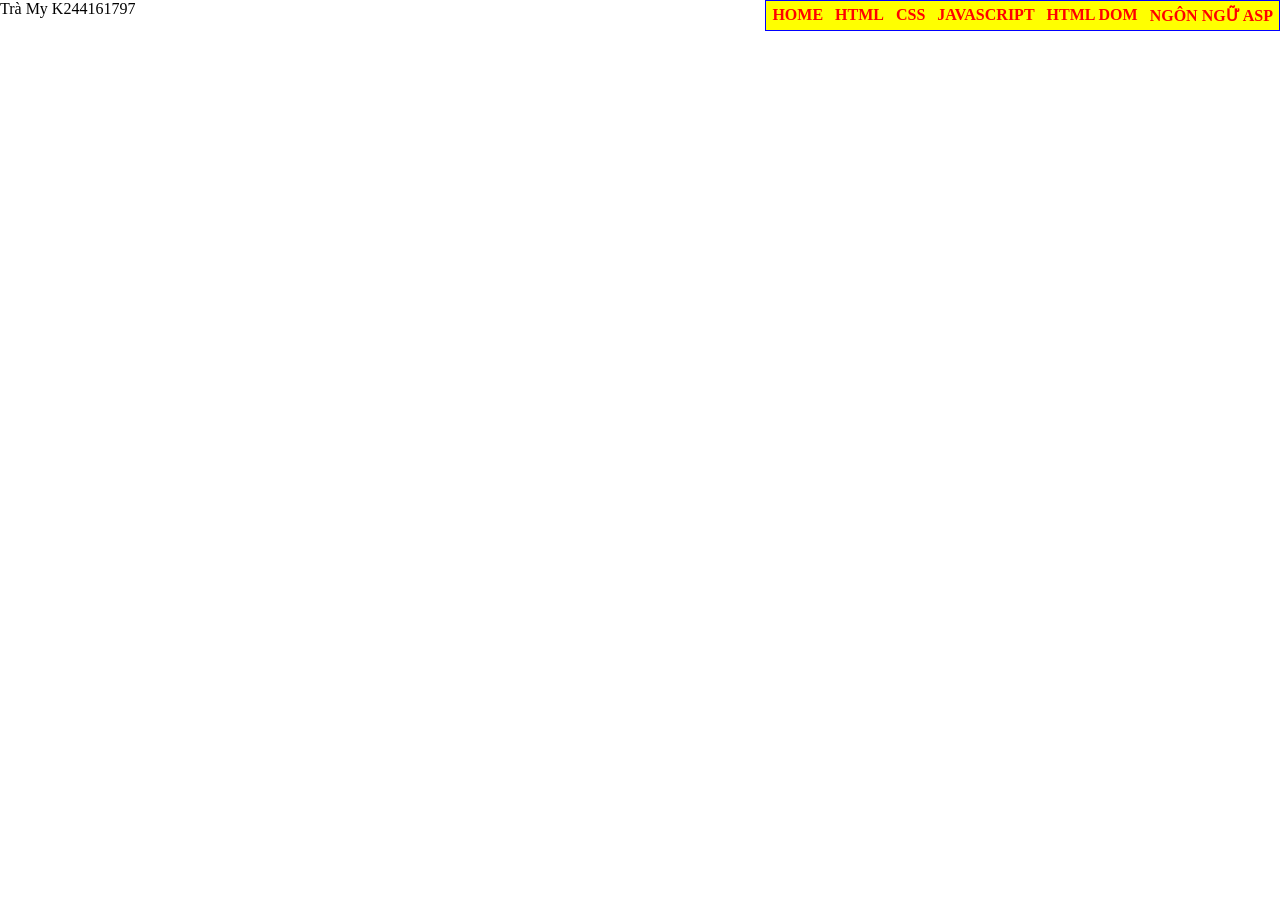
==== index.html @ f6f7614e "Update index.html" ====
<html>
    <head>
        <tiltle>Trà My K244161797
        </tiltle>

    </head>
            <style>
            @import url(main1.css);
        </style>
    <body>
        <div id="container">  
<ul>
<li> <a href="#">HOME</a></li>
<li> <a href="#">HTML</a></li>
<li> <a href="#">CSS</a>
    <ul>
     <li> <a href="Bai42\MaxwellScientific.html">Bài tập 42</a></li>
     <li> <a href="#">GIAO DIỆN VỚI CSS</a></li>
     <li> <a href="#">CSS NÂNG CAO</a></li>
 </ul>
</li>
<li> <a href="#">JAVASCRIPT</a>
 <ul>
     <li> <a href="#">LESSON 01</a></li>
     <li> <a href="#">LESSON 02</a></li>
     <li> <a href="#">LESSON 03</a></li>
 </ul>
</li>
<li> <a href="#">HTML DOM</a></li>
<li> <a href="#">NGÔN NGỮ ASP</a></li>


</ul>

</div>
</body>

</html>
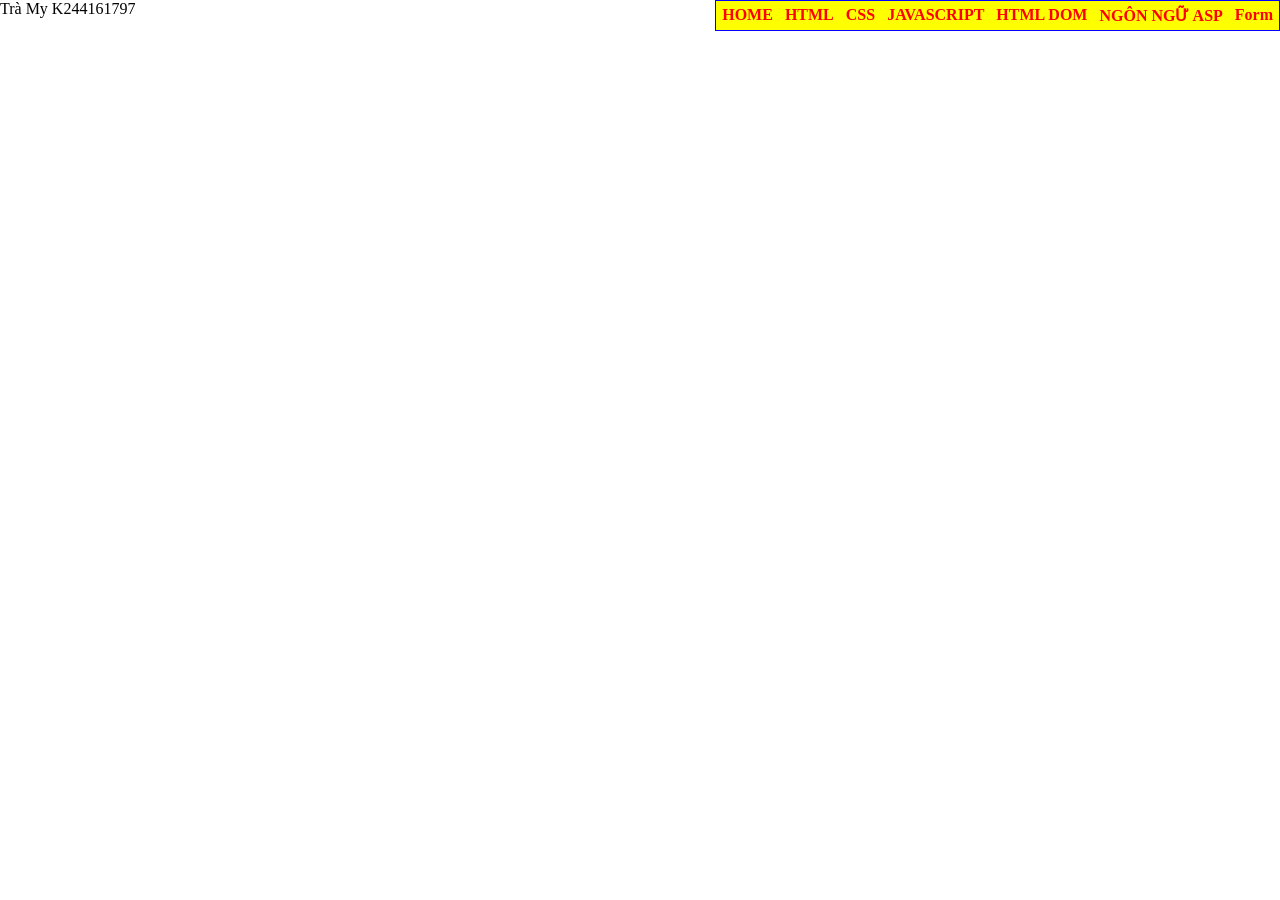
==== commit c3e99535: "Update index.html" ====
--- a/index.html
+++ b/index.html
@@ -28,6 +28,7 @@
 </li>
 <li> <a href="#">HTML DOM</a></li>
 <li> <a href="#">NGÔN NGỮ ASP</a></li>
+<li> <a href="ClientGet.html">Form</a></li>
 
 
 </ul>
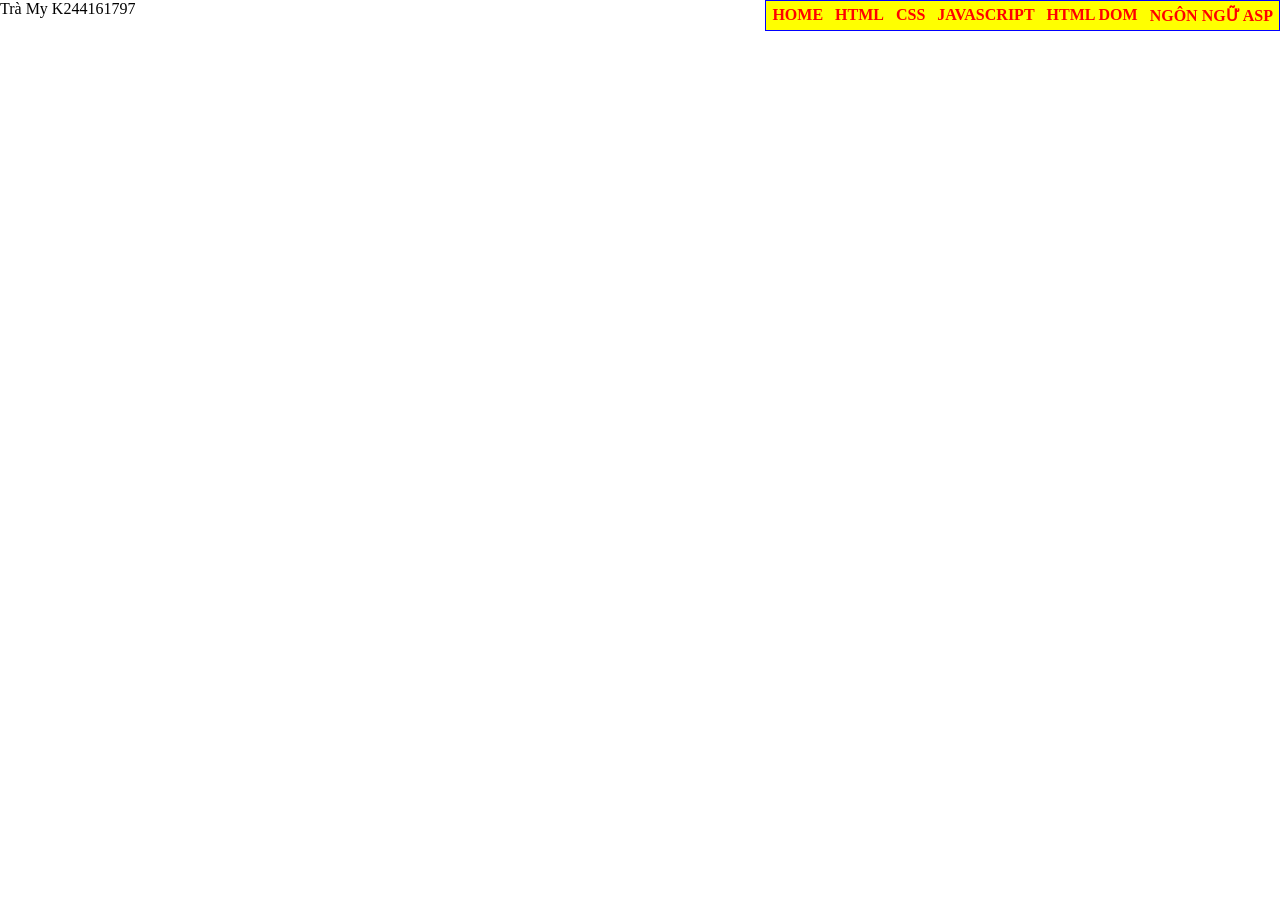
==== commit acf293d6: "Update index.html" ====
--- a/index.html
+++ b/index.html
@@ -28,7 +28,6 @@
 </li>
 <li> <a href="#">HTML DOM</a></li>
 <li> <a href="#">NGÔN NGỮ ASP</a></li>
-<li> <a href="ClientGet.html">Form</a></li>
 
 
 </ul>
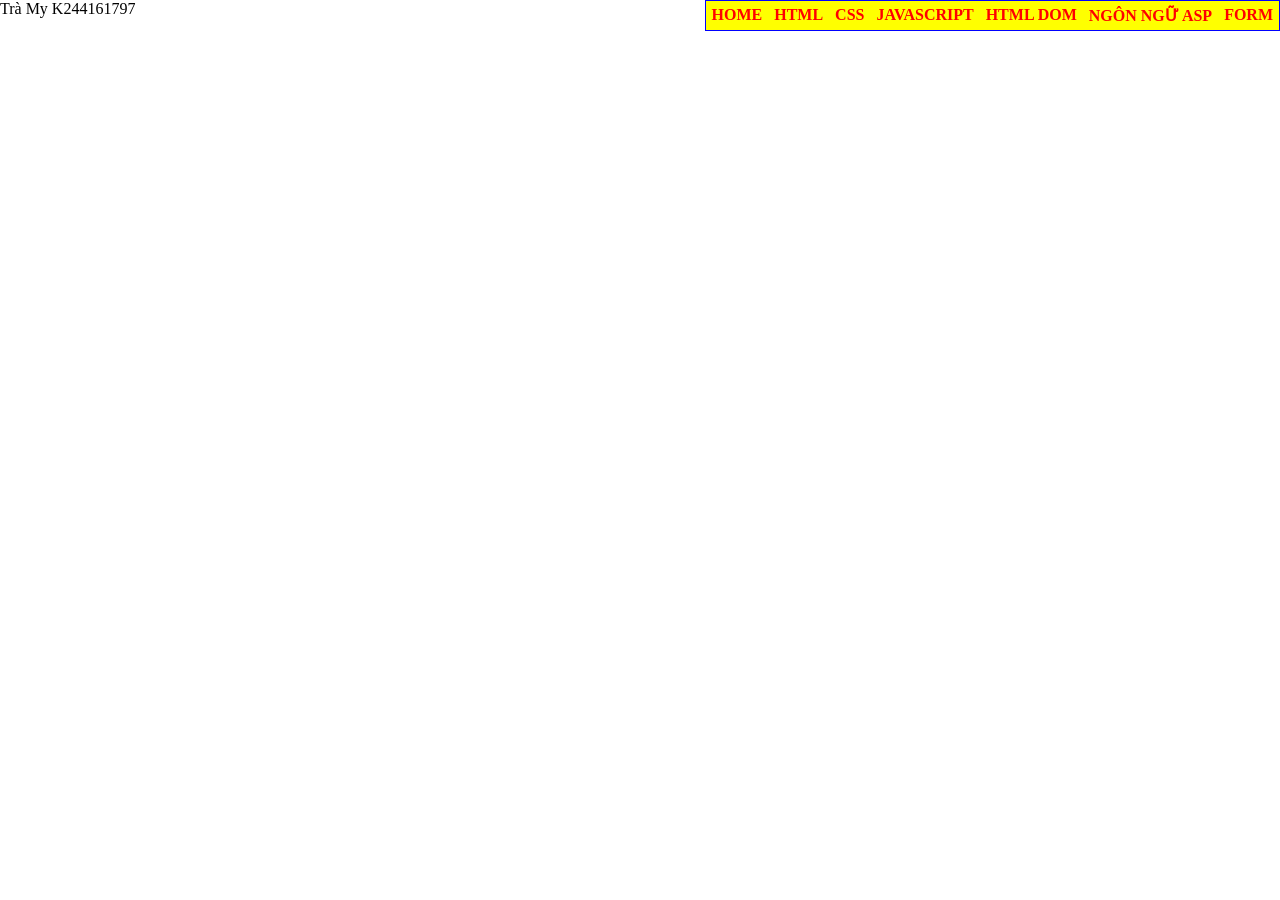
==== commit afc285b2: "Update index.html" ====
--- a/index.html
+++ b/index.html
@@ -28,6 +28,12 @@
 </li>
 <li> <a href="#">HTML DOM</a></li>
 <li> <a href="#">NGÔN NGỮ ASP</a></li>
+<li> <a href="#">FORM</a>
+ <ul>
+     <li> <a href="Bai48\Register.html">Bai48</a></li>
+     <li> <a href="Bai49\OnlineClassifield.html">Bai49</a></li>
+ </ul>
+</li>
 
 
 </ul>
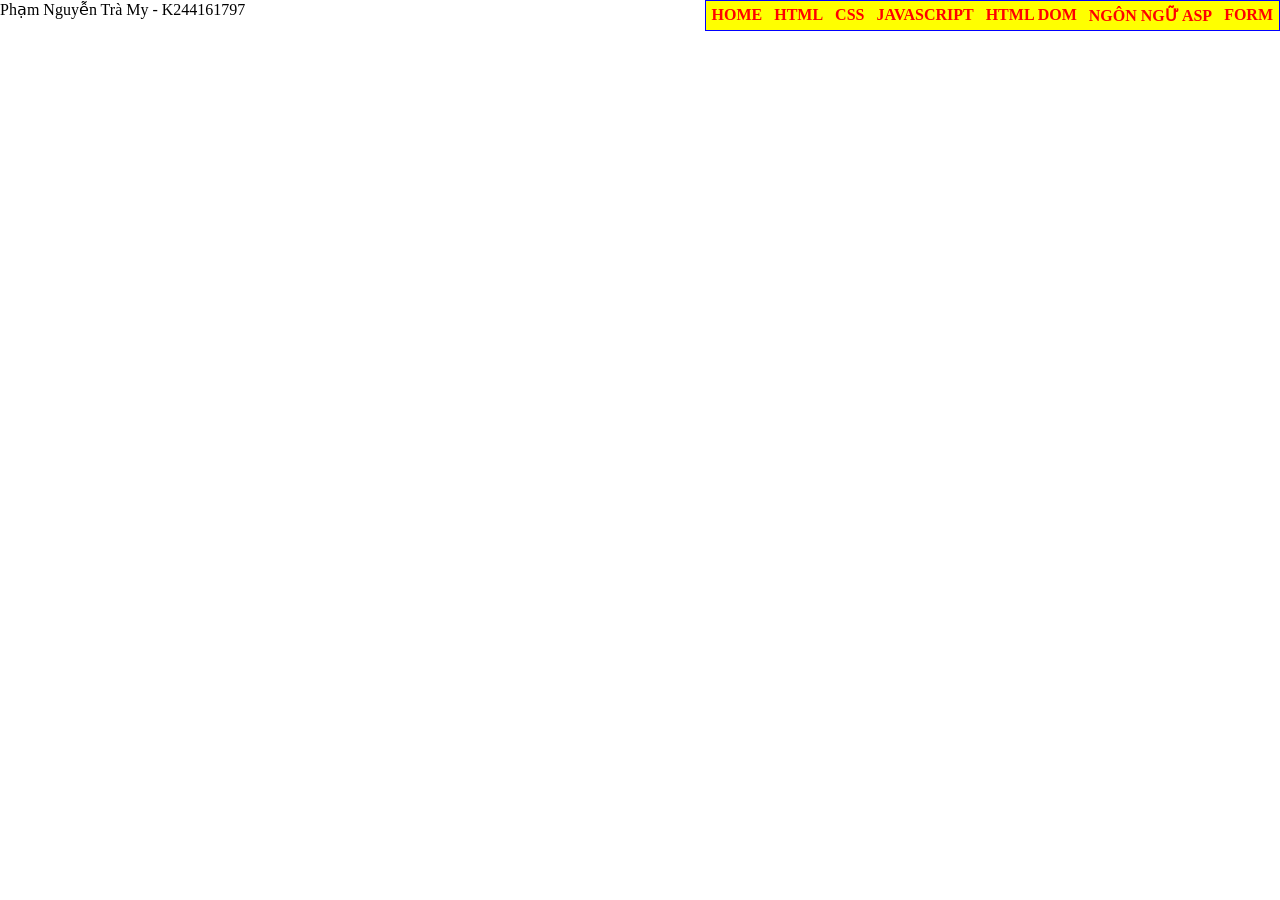
==== commit fdc7cee0: "Update index.html" ====
--- a/index.html
+++ b/index.html
@@ -1,12 +1,10 @@
 <html>
     <head>
-        <tiltle>Trà My K244161797
-        </tiltle>
-
-    </head>
-            <style>
+        <tiltle>Phạm Nguyễn Trà My - K244161797</tiltle>
+        <style>
             @import url(main1.css);
         </style>
+    </head>
     <body>
         <div id="container">  
 <ul>
